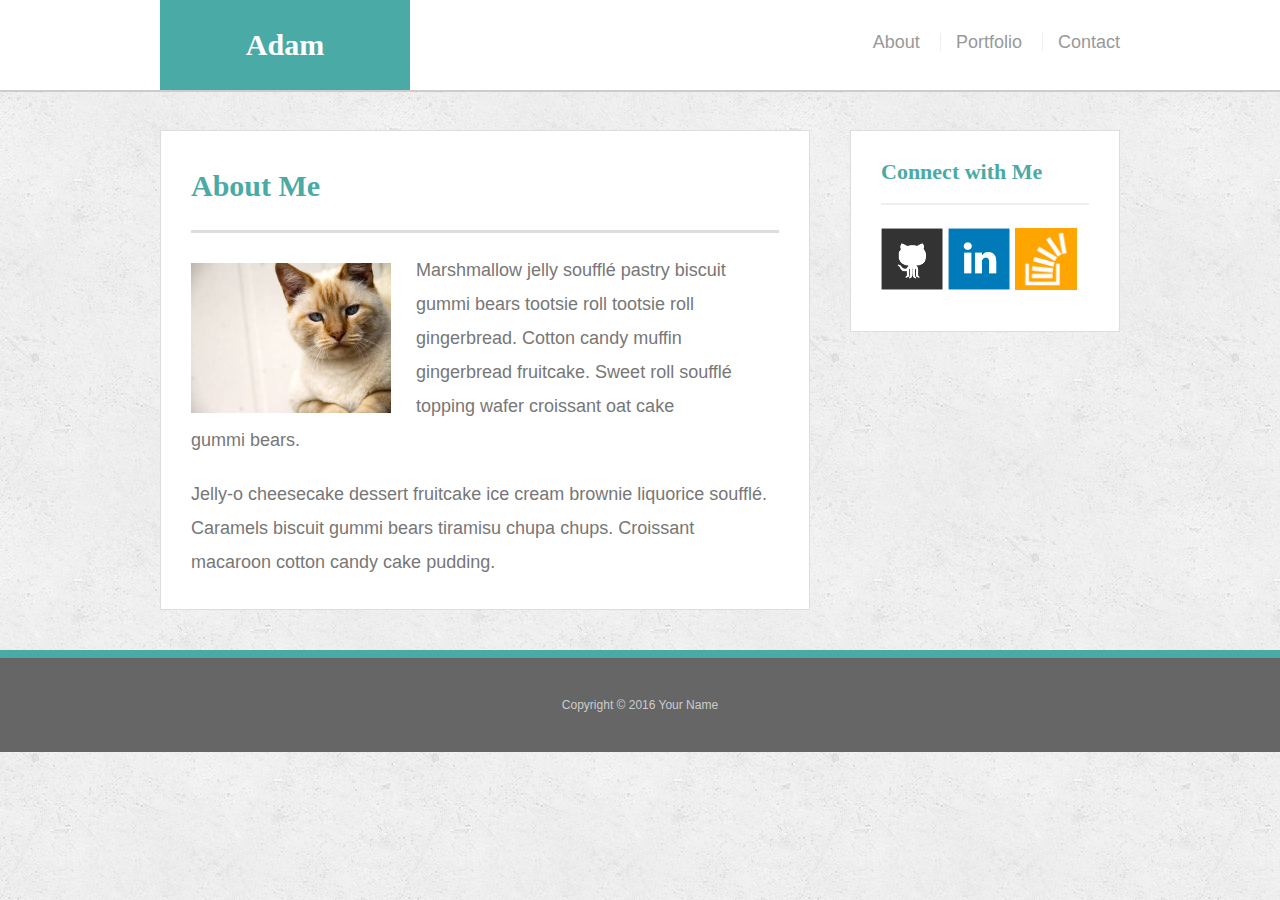
==== index.html @ 396a7be8 "First commit" ====
<!doctype html>
<html lang="en-us">

<head>
  <meta charset="UTF-8">
  <title>About | Your Name</title>
  <link rel="stylesheet" type="text/css" href="assets/css/reset.css">
  <link rel="stylesheet" type="text/css" href="assets/css/style.css">
</head>

<body>

  <header id="masthead">
    <div class="container">
      <a href="index.html" id="logo">Adam</a>
      <nav>
        <a href="index.html">About</a>
        <a href="portfolio.html">Portfolio</a>
        <a href="contact.html">Contact</a>
      </nav>
    </div>
  </header>

  <div id="main-container" class="container">
    <section class="main-section">
      <h1>About Me</h1>

      <img src="assets/images/cat.jpg" class="auth-image" alt="Your Name">

      <p>Marshmallow jelly souffl&eacute; pastry biscuit gummi bears tootsie roll tootsie roll gingerbread. Cotton candy muffin gingerbread fruitcake. Sweet roll souffl&eacute; topping wafer croissant oat cake gummi&nbsp;bears.</p>

      <p>Jelly-o cheesecake dessert fruitcake ice cream brownie liquorice souffl&eacute;. Caramels biscuit gummi bears tiramisu chupa chups. Croissant macaroon cotton candy cake pudding.</p>

    </section>

    <section class="sidebar">
      <div id="connect">
        <h2>Connect with Me</h2>

        <a href="#"><img src="assets/images/github-128.png" class="social" alt="GitHub" /></a>
        <a href="#"><img src="assets/images/linkedin-128.png" class="social" alt="LinkedIn" /></a>
        <a href="#"><img src="assets/images/stackoverflow-128.png" class="social" alt="Stack Overflow" /></a>
      </div>
    </section>
  </div>

  <footer>
    <div class="container">
      Copyright &copy; 2016 Your Name
    </div>
  </footer>
</body>

</html>
---- assets/css/style.css ----
body {
  font-family: Arial, "Helvetica Neue", Helvetica, sans-serif;
  font-size: 18px;
  line-height: 34px;
  color: #777;
  background: url("../images/concrete_seamless.png");
}

* {
  box-sizing: border-box;
}

/* general */

.container {
  width: 100%;
  max-width: 960px;
  margin: 0 auto;
  clear: both;
}

h1,
h2,
h3,
p {
  margin-bottom: 20px;
}

p:last-child {
  margin-bottom: 0;
}

h1,
h2,
h3 {
  font-family: Georgia, Times, "Times New Roman", serif;
  font-weight: 700;
  color: #4aaaa5;
}

h1 {
  padding-bottom: 20px;
  font-size: 30px;
  line-height: 49px;
  border-bottom: 3px solid #ddd;
}

h2,
h3 {
  font-size: 22px;
}

/* header */

#masthead {
  position: fixed;
  z-index: 99;
  width: 100%;
  margin: 0 0 30px;
  overflow: auto;
  color: #fff;
  background: #fff;
  border-bottom: 2px solid #ccc;
}

#logo {
  float: left;
  width: 250px;
  height: 90px;
  font-family: Georgia, Times, "Times New Roman", serif;
  font-size: 30px;
  font-weight: 700;
  line-height: 90px;
  color: #fff;
  text-align: center;
  text-decoration: none;
  background: #4aaaa5;
}

nav {
  float: right;
  margin-top: 25px;
}

nav a {
  display: inline-block;
  padding-left: 15px;
  margin-left: 15px;
  line-height: 18px;
  color: #999;
  text-decoration: none;
  border-left: 1px solid #efefef;
}

nav a:first-child {
  border-left: 0 none;
}

/* footer */

footer {
  padding: 30px 0;
  clear: both;
  font-size: 12px;
  color: #fff;
  color: #ccc;
  text-align: center;
  background: #666;
  border-top: 8px solid #4aaaa5;
}

/* sidebar */

.sidebar {
  float: right;
  width: 100%;
  max-width: 270px;
  padding: 30px;
  margin-bottom: 20px;
  background: #fff;
  border: 1px solid #ddd;
}

h3,
.sidebar h2 {
  padding-bottom: 20px;
  margin-bottom: 15px;
  line-height: 22px;
  border-bottom: 2px solid #eee;
}

.social {
  width: 62px;
  height: 62px;
  margin-top: 8px;
  margin-right: 5px;
}

.social:last-child {
  margin-right: 0;
}

/* main */

#main-container {
  padding-top: 130px;
}

.main-section {
  float: left;
  width: 100%;
  max-width: 650px;
  padding: 30px;
  margin: 0 0 40px;
  background: #fff;
  border: 1px solid #ddd;
}

/* portfolio page */

.work {
  position: relative;
  float: left;
  width: 274px;
  margin: 20px 0 25px;
  overflow: auto;
}

.work:nth-child(even) {
  margin-right: 40px;
}

.work img {
  width: 100%;
  border: 0 none;
  opacity: 0.8;
}

.work h3 {
  position: absolute;
  bottom: 20px;
  width: 100%;
  padding: 15px;
  margin-bottom: 0;
  font-weight: 300;
  line-height: 30px;
  color: #fff;
  text-align: center;
  background: #4aaaa5;
  border-bottom: 0;
}

.auth-image {
  float: left;
  width: 200px;
  height: auto;
  margin-top: 10px;
  margin-right: 25px;
}

/* contact page */

#contact-form ul {
  margin-bottom: 20px;
}

#contact-form li {
  margin-bottom: 10px;
}

label,
input[type=text],
input[type=email],
textarea {
  display: block;
  width: 100%;
}

input[type=text],
input[type=email],
textarea {
  height: 35px;
  padding: 0 10px;
  font-size: 14px;
  border: 1px solid #ddd;
}

textarea {
  height: 200px;
}

input[type=submit] {
  padding: 10px 30px;
  font-size: 18px;
  color: #fff;
  cursor: pointer;
  background: #4aaaa5;
  border: 0 none;
}
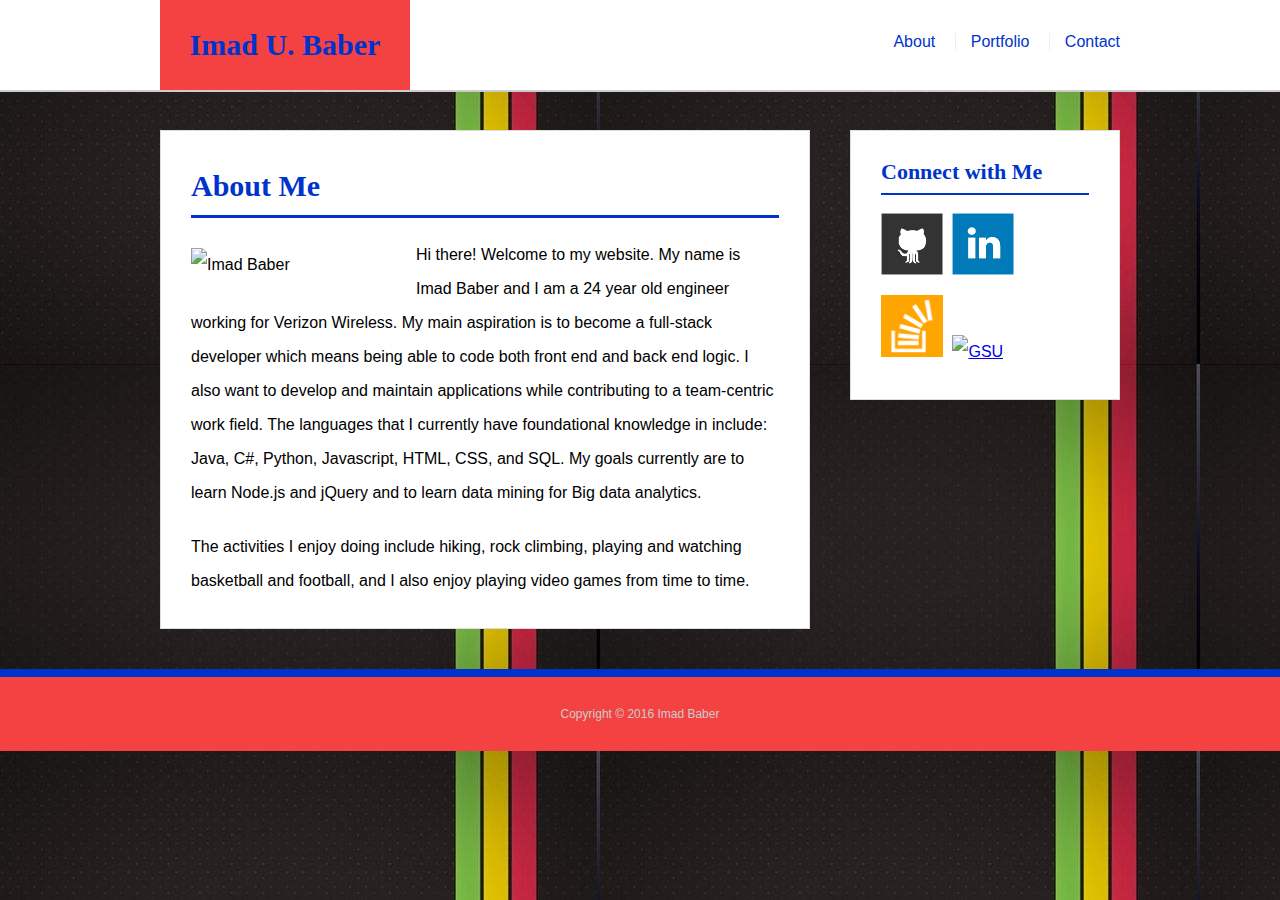
==== commit 6689730a: "2nd commit" ====
--- a/index.html
+++ b/index.html
@@ -3,7 +3,8 @@
 
 <head>
   <meta charset="UTF-8">
-  <title>About | Your Name</title>
+  <meta name="viewport" content="width=device-width, initial-scale=1.0">
+  <title>About | Imad</title>
   <link rel="stylesheet" type="text/css" href="assets/css/reset.css">
   <link rel="stylesheet" type="text/css" href="assets/css/style.css">
 </head>
@@ -12,11 +13,11 @@
 
   <header id="masthead">
     <div class="container">
-      <a href="index.html" id="logo">Adam</a>
-      <nav>
-        <a href="index.html">About</a>
-        <a href="portfolio.html">Portfolio</a>
-        <a href="contact.html">Contact</a>
+      <a href="index.html" id="logo">Imad U. Baber</a>
+      <nav id = "navbar">
+        <a href="index.html"><b>About</b></a>
+        <a href="portfolio.html"><strong>Portfolio</strong></a>
+        <a href="contact.html"><strong>Contact</strong></a>
       </nav>
     </div>
   </header>
@@ -25,28 +26,31 @@
     <section class="main-section">
       <h1>About Me</h1>
 
-      <img src="assets/images/cat.jpg" class="auth-image" alt="Your Name">
+      <img id="my_pic" src="C:\Users\baberim\Pictures\Capture.PNG" class="auth-image" alt="Imad Baber">
 
-      <p>Marshmallow jelly souffl&eacute; pastry biscuit gummi bears tootsie roll tootsie roll gingerbread. Cotton candy muffin gingerbread fruitcake. Sweet roll souffl&eacute; topping wafer croissant oat cake gummi&nbsp;bears.</p>
+      <p id="opening">Hi there! Welcome to my website. My name is Imad Baber and I am a 24 year old engineer working for Verizon Wireless. My main aspiration is to become a full-stack developer which means being able to code both front end and back end logic. I also want to develop and maintain applications while contributing to a team-centric work field. The languages that I currently have foundational knowledge in include: Java, C#, Python, Javascript, HTML, CSS, and SQL. My goals currently are to learn Node.js and jQuery and to learn data mining for Big data analytics.</p>
+<!-- 
+      <p>A little more about me, I currently work in the growing city of Charlotte, North Carloina where I'm also taking a Coding Bootcamp course. At the moment I am a Network Engineer-II and my main job responsibility is to deliver backhaul to Verizon's growing number of cell sites using tools proprietary within Verizon Wireless. I have a Bachelors degree in Computer Science from Georgia State University in Atlanta, Georgia. During my undergrad I did several rotations as a co-op with Verizon Wireless and I graduated with a gpa of 3.12. I've lived in the northeast suburbs of Atlanta, GA since 2005. Before that I lived in the suburbs of Los Angeles, California for almost 10 years, and before that I lived in Karachi, Pakistan which is where I am originally from. </p> -->
 
-      <p>Jelly-o cheesecake dessert fruitcake ice cream brownie liquorice souffl&eacute;. Caramels biscuit gummi bears tiramisu chupa chups. Croissant macaroon cotton candy cake pudding.</p>
+      <p> The activities I enjoy doing include hiking, rock climbing, playing and watching basketball and football, and I also enjoy playing video games from time to time. 
 
     </section>
 
     <section class="sidebar">
       <div id="connect">
         <h2>Connect with Me</h2>
-
-        <a href="#"><img src="assets/images/github-128.png" class="social" alt="GitHub" /></a>
-        <a href="#"><img src="assets/images/linkedin-128.png" class="social" alt="LinkedIn" /></a>
-        <a href="#"><img src="assets/images/stackoverflow-128.png" class="social" alt="Stack Overflow" /></a>
+        <a href="https://github.com/imadbaber93" target="_blank"><img src="assets/images/github-128.png" class="social" alt="GitHub" /></a>
+        <a href="https://www.linkedin.com/in/imad-baber-26702861/" target="_blank"><img src="assets/images/linkedin-128.png" class="social" alt="LinkedIn" /></a>
+        <a href="https://stackexchange.com/users/11559533/imad-u-baber" target="_blank"><img src="assets/images/stackoverflow-128.png" class="social" alt="Stack Overflow" /></a>
+        <a href="https://www.gsu.edu" target="_blank"><img src = "C:\Users\baberim\Pictures\gsu.jpg" class="social" alt="GSU"/></a>
+        <!-- <a href="https://codingbootcamp.uncc.edu/" target="_blank"><img src="C:\Users\baberim\Pictures\download.png" class="social" alt="UNC Charlotte"> -->
       </div>
     </section>
   </div>
 
   <footer>
     <div class="container">
-      Copyright &copy; 2016 Your Name
+      Copyright &copy; 2016 Imad Baber
     </div>
   </footer>
 </body>
--- a/assets/css/style.css
+++ b/assets/css/style.css
@@ -1,9 +1,9 @@
 body {
   font-family: Arial, "Helvetica Neue", Helvetica, sans-serif;
-  font-size: 18px;
+  font-size: 16px;
   line-height: 34px;
-  color: #777;
-  background: url("../images/concrete_seamless.png");
+  background: #000000 url("../images/simple_wallpaper_36.jpg");
+  
 }
 
 * {
@@ -18,6 +18,7 @@
   margin: 0 auto;
   clear: both;
 }
+
 
 h1,
 h2,
@@ -35,14 +36,14 @@
 h3 {
   font-family: Georgia, Times, "Times New Roman", serif;
   font-weight: 700;
-  color: #4aaaa5;
+  color: #0033cc;
 }
 
 h1 {
-  padding-bottom: 20px;
+  padding-bottom: 5px;
   font-size: 30px;
   line-height: 49px;
-  border-bottom: 3px solid #ddd;
+  border-bottom: 3px solid #0033cc;
 }
 
 h2,
@@ -62,6 +63,7 @@
   background: #fff;
   border-bottom: 2px solid #ccc;
 }
+
 
 #logo {
   float: left;
@@ -71,10 +73,14 @@
   font-size: 30px;
   font-weight: 700;
   line-height: 90px;
-  color: #fff;
+  color: #0033cc;
   text-align: center;
   text-decoration: none;
-  background: #4aaaa5;
+  background: #f44242;
+}
+
+#opening{
+  margin-left: 0;
 }
 
 nav {
@@ -87,7 +93,7 @@
   padding-left: 15px;
   margin-left: 15px;
   line-height: 18px;
-  color: #999;
+  color: #0033cc;
   text-decoration: none;
   border-left: 1px solid #efefef;
 }
@@ -99,21 +105,21 @@
 /* footer */
 
 footer {
-  padding: 30px 0;
+  padding: 20px 0;
   clear: both;
   font-size: 12px;
   color: #fff;
   color: #ccc;
   text-align: center;
-  background: #666;
-  border-top: 8px solid #4aaaa5;
+  background: #f44242;
+  border-top: 8px solid #0033cc;
 }
 
 /* sidebar */
 
 .sidebar {
+  width: 100%;
   float: right;
-  width: 100%;
   max-width: 270px;
   padding: 30px;
   margin-bottom: 20px;
@@ -123,10 +129,10 @@
 
 h3,
 .sidebar h2 {
-  padding-bottom: 20px;
-  margin-bottom: 15px;
+  padding-bottom: 10px;
+  margin-bottom: 10px;
   line-height: 22px;
-  border-bottom: 2px solid #eee;
+  border-bottom: 2px solid #0033cc;
 }
 
 .social {
@@ -137,13 +143,17 @@
 }
 
 .social:last-child {
-  margin-right: 0;
+  margin-right: 5px;
 }
 
 /* main */
 
 #main-container {
   padding-top: 130px;
+}
+
+#tbd{
+  margin-top: 20px;
 }
 
 .main-section {
@@ -198,6 +208,12 @@
   margin-right: 25px;
 }
 
+.gsu-img{
+  width: 150px;
+  height: 150px;
+  margin-top: 50px;
+}
+
 /* contact page */
 
 #contact-form ul {
@@ -234,6 +250,63 @@
   font-size: 18px;
   color: #fff;
   cursor: pointer;
-  background: #4aaaa5;
+  background: #0033cc;
   border: 0 none;
 }
+
+@media screen and (max-width:980px) {
+  .container{
+    width:70%;
+  }
+  .main-section{
+    width: 55%;
+  }
+  .sidebar{
+    width: 35%;
+  }
+}
+
+@media screen and (max-width:768px){ 
+    .container{
+    width:75%;
+  }
+  .main-section{
+    width: 100%;
+  }
+  .sidebar{
+  max-width: 500px;  
+  width: 100%
+  }
+
+  .social{
+  width: 62px;
+  height: 62px;
+  margin-top: 8px;
+  margin-right: 5px;
+  }
+
+
+}
+
+@media screen and (max-width:640px) {
+  .container{
+    width: 100%;
+    position: static;
+  }
+  #logo{
+    width: 100%;
+  }
+  #navbar{
+    width: 100%
+  }
+  #my_pic{
+    width: 100%;
+  }
+  .sidebar{
+    width: 100%;
+    max-width: 550px;
+    margin-right:40px;
+  }
+}
+
+
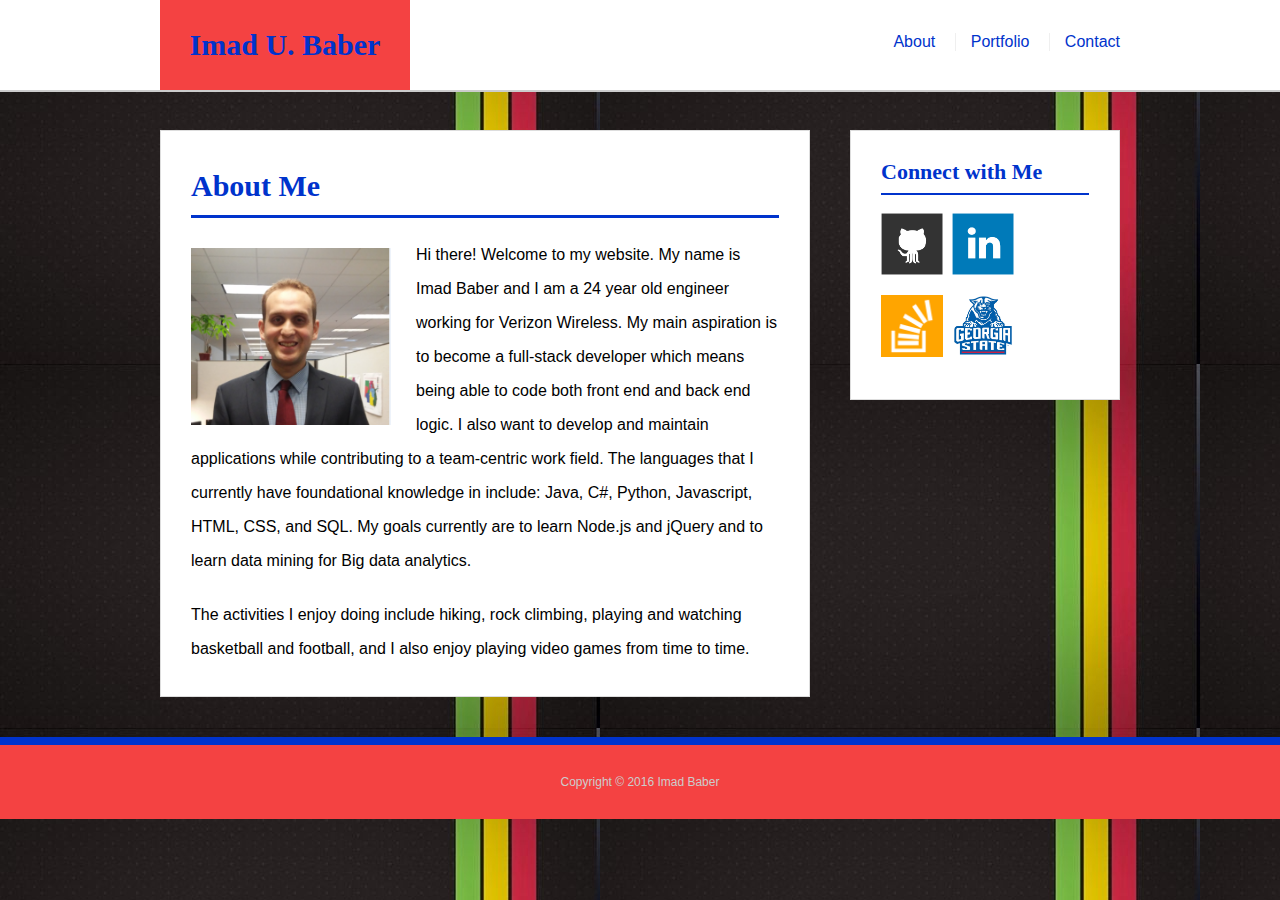
==== commit b22f6abb: "adding pics" ====
--- a/index.html
+++ b/index.html
@@ -26,7 +26,7 @@
     <section class="main-section">
       <h1>About Me</h1>
 
-      <img id="my_pic" src="C:\Users\baberim\Pictures\Capture.PNG" class="auth-image" alt="Imad Baber">
+      <img id="my_pic" src="assets/images/Capture.PNG" class="auth-image" alt="Imad Baber">
 
       <p id="opening">Hi there! Welcome to my website. My name is Imad Baber and I am a 24 year old engineer working for Verizon Wireless. My main aspiration is to become a full-stack developer which means being able to code both front end and back end logic. I also want to develop and maintain applications while contributing to a team-centric work field. The languages that I currently have foundational knowledge in include: Java, C#, Python, Javascript, HTML, CSS, and SQL. My goals currently are to learn Node.js and jQuery and to learn data mining for Big data analytics.</p>
 <!-- 
@@ -42,7 +42,7 @@
         <a href="https://github.com/imadbaber93" target="_blank"><img src="assets/images/github-128.png" class="social" alt="GitHub" /></a>
         <a href="https://www.linkedin.com/in/imad-baber-26702861/" target="_blank"><img src="assets/images/linkedin-128.png" class="social" alt="LinkedIn" /></a>
         <a href="https://stackexchange.com/users/11559533/imad-u-baber" target="_blank"><img src="assets/images/stackoverflow-128.png" class="social" alt="Stack Overflow" /></a>
-        <a href="https://www.gsu.edu" target="_blank"><img src = "C:\Users\baberim\Pictures\gsu.jpg" class="social" alt="GSU"/></a>
+        <a href="https://www.gsu.edu" target="_blank"><img src = "assets/images/gsu.jpg" class="social" alt="GSU"/></a>
         <!-- <a href="https://codingbootcamp.uncc.edu/" target="_blank"><img src="C:\Users\baberim\Pictures\download.png" class="social" alt="UNC Charlotte"> -->
       </div>
     </section>
